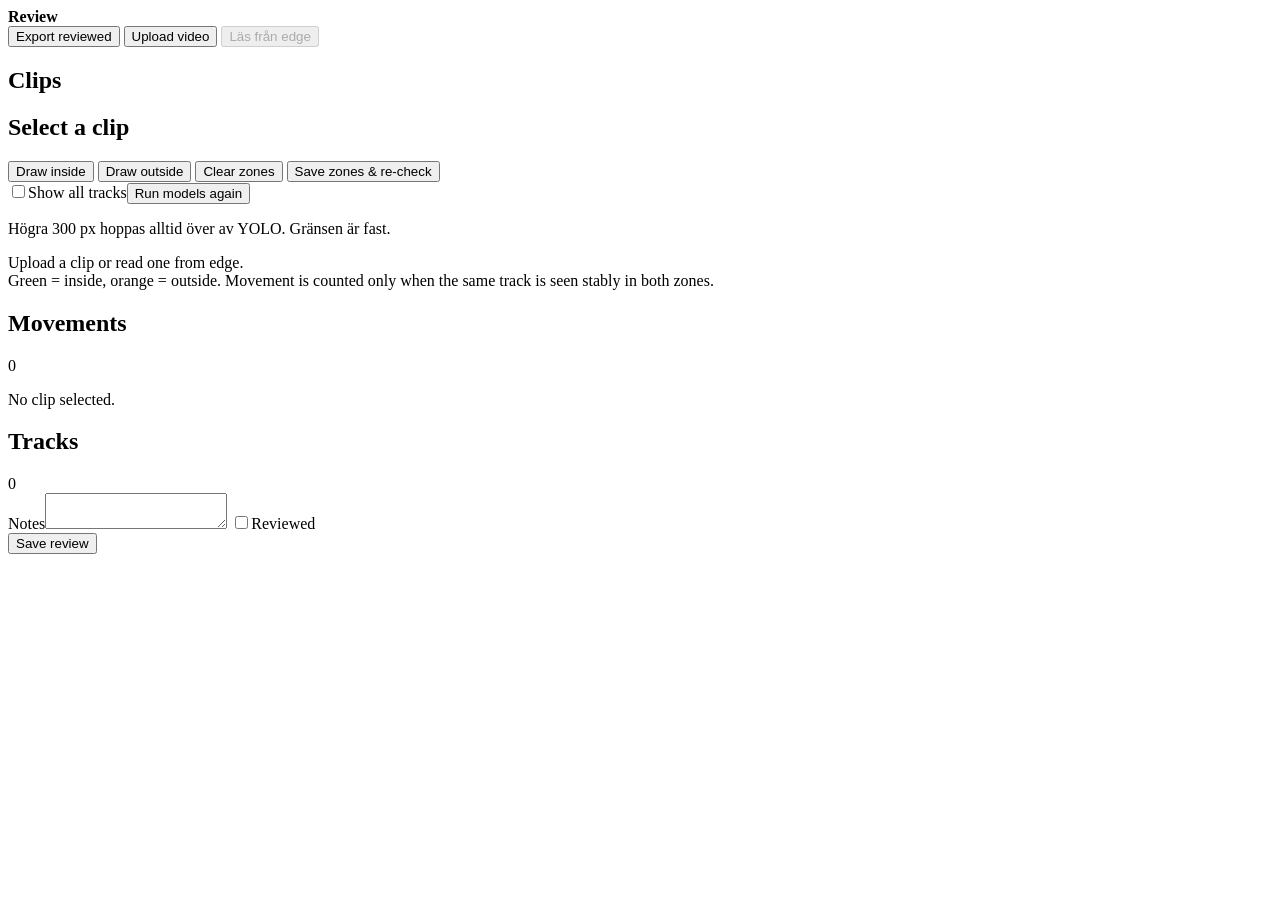
==== annotation_tool/static/index.html @ 580d0526 "ny push" ====
<!doctype html>
<html lang="en">
<head>
  <meta charset="utf-8">
  <meta name="viewport" content="width=device-width,initial-scale=1">
  <title>Review</title>
  <link rel="stylesheet" href="/static/style.css?v=7">
  <script src="/static/videos.js?v=6" defer></script>
</head>
<body>
  <!-- ---------------------------------------------------- -->
  <!-- UPLOAD OR READ A CLIP FROM EDGE                               -->
  <!-- ---------------------------------------------------- -->
  <header class="topbar">
    <div class="presence"><strong>Review</strong></div>
    <div class="header-actions">
      <button id="export-button" class="quiet">Export reviewed</button>
      <button id="upload-button">Upload video</button>
      <button id="edge-import-button" disabled>Läs från edge</button>
      <span id="user-badge" class="user-badge"></span>
    </div>
  </header>
  <main class="workspace">
    <!-- ---------------------------------------------------- -->
    <!-- CLIPS, NEWEST FIRST                                  -->
    <!-- ---------------------------------------------------- -->
    <aside class="queue-panel"><div class="panel-heading"><h2>Clips</h2></div><div id="video-list" class="image-list"></div></aside>
    <!-- ---------------------------------------------------- -->
    <!-- PLAYER WITH TRACK BOXES AND INSIDE/OUTSIDE ZONES     -->
    <!-- ---------------------------------------------------- -->
    <section class="editor-panel">
      <div class="editor-heading"><div><h2 id="video-title">Select a clip</h2><p id="video-meta"></p></div><span id="video-state" class="save-state"></span></div>
      <div id="video-warning" class="warning" hidden></div>
      <div class="toolbar">
        <div class="tool-group">
          <button id="zone-inside" class="tool" title="Drag a rectangle over the inside of the fridge">Draw inside</button>
          <button id="zone-outside" class="tool" title="Drag a rectangle over the area outside the fridge">Draw outside</button>
          <button id="zone-clear">Clear zones</button>
          <button id="zone-save" class="primary">Save zones &amp; re-check</button>
        </div>
        <div class="tool-group"><label class="empty-check"><input id="show-all" type="checkbox">Show all tracks</label><button id="rerun-button">Run models again</button></div>
      </div>
      <p id="ignored-area-info" class="ignored-area-note">Högra 300 px hoppas alltid över av YOLO. Gränsen är fast.</p>
      <div class="video-stage" id="video-stage">
        <div id="video-empty" class="empty-editor">Upload a clip or read one from edge.</div>
        <div id="video-frame" class="video-frame" hidden>
          <video id="player" controls playsinline muted></video>
          <canvas id="overlay" aria-label="Spår, zoner och fast undantaget område till höger"></canvas>
        </div>
      </div>
      <div class="editor-footer"><span class="muted">Green = inside, orange = outside. Movement is counted only when the same track is seen stably in both zones.</span></div>
    </section>
    <!-- ---------------------------------------------------- -->
    <!-- MOVEMENTS AND TRACK CORRECTIONS                      -->
    <!-- ---------------------------------------------------- -->
    <aside class="inspector">
      <div class="panel-heading"><h2>Movements</h2><span id="movement-count" class="count-pill">0</span></div>
      <div id="movement-list" class="movement-list"><p class="muted">No clip selected.</p></div>
      <div class="panel-heading"><h2>Tracks</h2><span id="track-count" class="count-pill">0</span></div>
      <div id="track-list" class="track-list"></div>
      <label class="field-label" for="notes">Notes</label><textarea id="notes" rows="2" maxlength="4000"></textarea>
      <label class="empty-check"><input id="reviewed" type="checkbox">Reviewed</label>
      <div class="review-actions"><button id="save-review" class="primary">Save review</button></div>
    </aside>
  </main>
  <div id="toast" class="toast" role="status" hidden></div>
  <dialog id="join-dialog"><form id="join-form"><label for="editor-name">Your name</label><input id="editor-name" required maxlength="40" autocomplete="given-name"><button class="primary" type="submit">Open</button></form></dialog>
  <dialog id="upload-dialog"><form id="upload-form"><h2>Upload a video</h2>
    <label for="upload-camera">Camera</label><select id="upload-camera"></select>
    <label for="upload-event">Door event ID (optional)</label><input id="upload-event" maxlength="120">
    <label for="upload-file">Video</label><input id="upload-file" type="file" accept="video/*,.h264,.mkv" required>
    <div class="dialog-actions"><button id="cancel-upload" type="button">Cancel</button><button class="primary" type="submit">Upload</button></div>
    <p id="upload-result" role="status"></p></form></dialog>
</body>
</html>
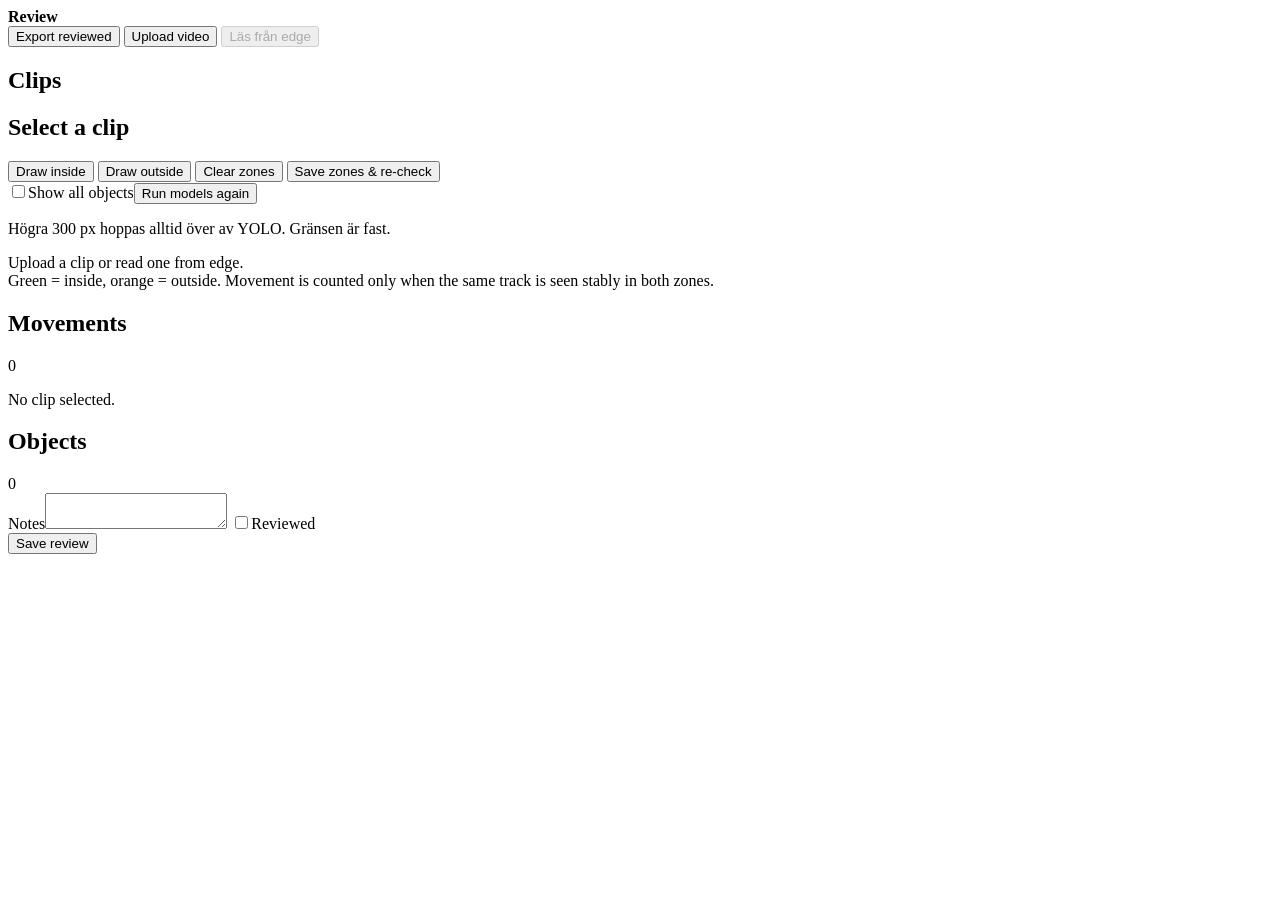
==== commit 166fcd69: "ny push" ====
--- a/annotation_tool/static/index.html
+++ b/annotation_tool/static/index.html
@@ -4,8 +4,8 @@
   <meta charset="utf-8">
   <meta name="viewport" content="width=device-width,initial-scale=1">
   <title>Review</title>
-  <link rel="stylesheet" href="/static/style.css?v=7">
-  <script src="/static/videos.js?v=6" defer></script>
+  <link rel="stylesheet" href="/static/style.css?v=8">
+  <script src="/static/videos.js?v=7" defer></script>
 </head>
 <body>
   <!-- ---------------------------------------------------- -->
@@ -38,7 +38,7 @@
           <button id="zone-clear">Clear zones</button>
           <button id="zone-save" class="primary">Save zones &amp; re-check</button>
         </div>
-        <div class="tool-group"><label class="empty-check"><input id="show-all" type="checkbox">Show all tracks</label><button id="rerun-button">Run models again</button></div>
+        <div class="tool-group"><label class="empty-check"><input id="show-all" type="checkbox">Show all objects</label><button id="rerun-button">Run models again</button></div>
       </div>
       <p id="ignored-area-info" class="ignored-area-note">Högra 300 px hoppas alltid över av YOLO. Gränsen är fast.</p>
       <div class="video-stage" id="video-stage">
@@ -56,7 +56,7 @@
     <aside class="inspector">
       <div class="panel-heading"><h2>Movements</h2><span id="movement-count" class="count-pill">0</span></div>
       <div id="movement-list" class="movement-list"><p class="muted">No clip selected.</p></div>
-      <div class="panel-heading"><h2>Tracks</h2><span id="track-count" class="count-pill">0</span></div>
+      <div class="panel-heading"><h2>Objects</h2><span id="track-count" class="count-pill">0</span></div>
       <div id="track-list" class="track-list"></div>
       <label class="field-label" for="notes">Notes</label><textarea id="notes" rows="2" maxlength="4000"></textarea>
       <label class="empty-check"><input id="reviewed" type="checkbox">Reviewed</label>
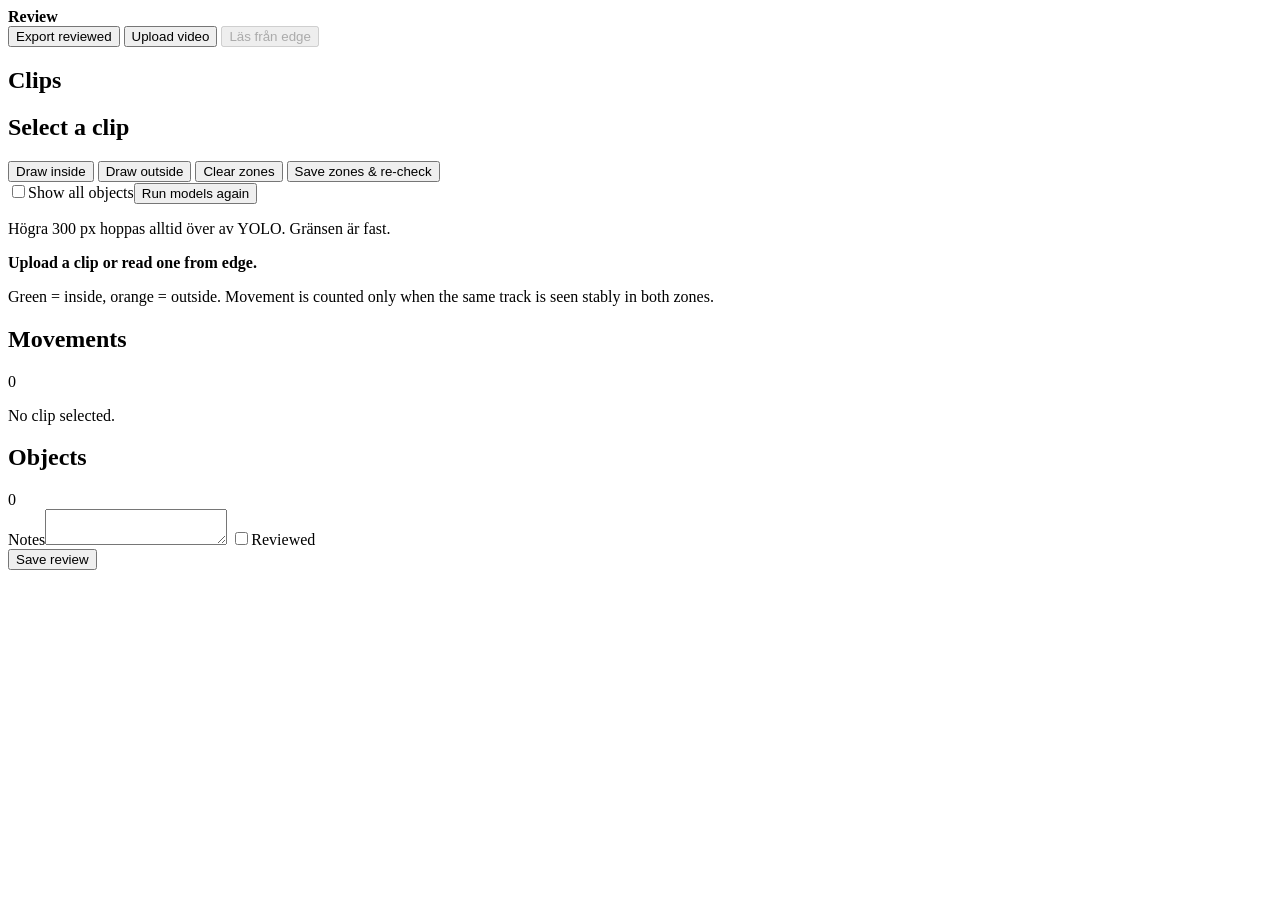
==== commit 37ff1f69: "ny push" ====
--- a/annotation_tool/static/index.html
+++ b/annotation_tool/static/index.html
@@ -4,8 +4,8 @@
   <meta charset="utf-8">
   <meta name="viewport" content="width=device-width,initial-scale=1">
   <title>Review</title>
-  <link rel="stylesheet" href="/static/style.css?v=8">
-  <script src="/static/videos.js?v=7" defer></script>
+  <link rel="stylesheet" href="/static/style.css?v=9">
+  <script src="/static/videos.js?v=8" defer></script>
 </head>
 <body>
   <!-- ---------------------------------------------------- -->
@@ -42,7 +42,11 @@
       </div>
       <p id="ignored-area-info" class="ignored-area-note">Högra 300 px hoppas alltid över av YOLO. Gränsen är fast.</p>
       <div class="video-stage" id="video-stage">
-        <div id="video-empty" class="empty-editor">Upload a clip or read one from edge.</div>
+        <div id="video-empty" class="empty-editor" role="status">
+          <strong id="processing-title">Upload a clip or read one from edge.</strong>
+          <p id="processing-detail"></p>
+          <progress id="processing-progress" max="100" hidden></progress>
+        </div>
         <div id="video-frame" class="video-frame" hidden>
           <video id="player" controls playsinline muted></video>
           <canvas id="overlay" aria-label="Spår, zoner och fast undantaget område till höger"></canvas>
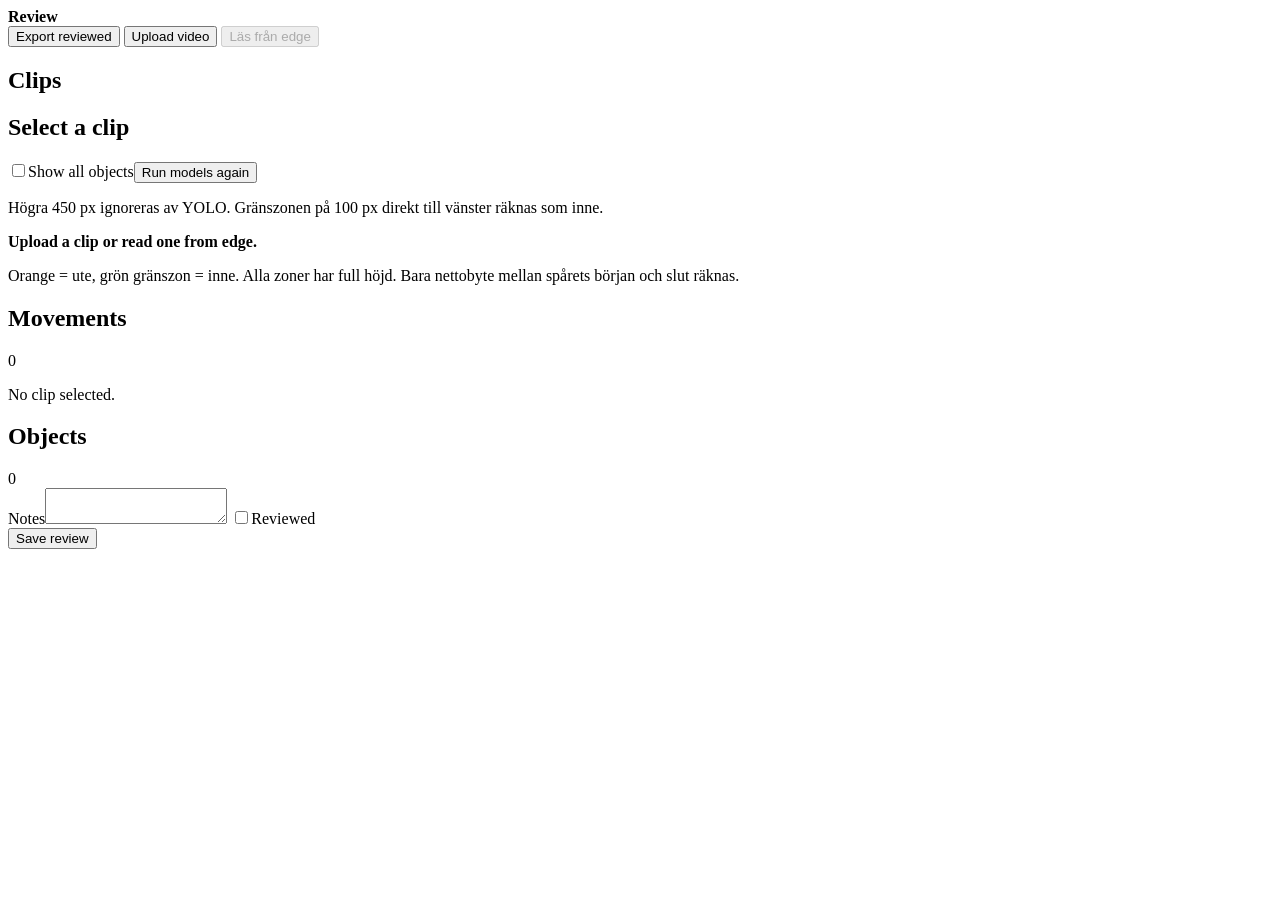
==== commit 3c159744: "ny push" ====
--- a/annotation_tool/static/index.html
+++ b/annotation_tool/static/index.html
@@ -32,15 +32,9 @@
       <div class="editor-heading"><div><h2 id="video-title">Select a clip</h2><p id="video-meta"></p></div><span id="video-state" class="save-state"></span></div>
       <div id="video-warning" class="warning" hidden></div>
       <div class="toolbar">
-        <div class="tool-group">
-          <button id="zone-inside" class="tool" title="Drag a rectangle over the inside of the fridge">Draw inside</button>
-          <button id="zone-outside" class="tool" title="Drag a rectangle over the area outside the fridge">Draw outside</button>
-          <button id="zone-clear">Clear zones</button>
-          <button id="zone-save" class="primary">Save zones &amp; re-check</button>
-        </div>
         <div class="tool-group"><label class="empty-check"><input id="show-all" type="checkbox">Show all objects</label><button id="rerun-button">Run models again</button></div>
       </div>
-      <p id="ignored-area-info" class="ignored-area-note">Högra 300 px hoppas alltid över av YOLO. Gränsen är fast.</p>
+      <p id="ignored-area-info" class="ignored-area-note">Högra 450 px ignoreras av YOLO. Gränszonen på 100 px direkt till vänster räknas som inne.</p>
       <div class="video-stage" id="video-stage">
         <div id="video-empty" class="empty-editor" role="status">
           <strong id="processing-title">Upload a clip or read one from edge.</strong>
@@ -52,7 +46,7 @@
           <canvas id="overlay" aria-label="Spår, zoner och fast undantaget område till höger"></canvas>
         </div>
       </div>
-      <div class="editor-footer"><span class="muted">Green = inside, orange = outside. Movement is counted only when the same track is seen stably in both zones.</span></div>
+      <div class="editor-footer"><span class="muted">Orange = ute, grön gränszon = inne. Alla zoner har full höjd. Bara nettobyte mellan spårets början och slut räknas.</span></div>
     </section>
     <!-- ---------------------------------------------------- -->
     <!-- MOVEMENTS AND TRACK CORRECTIONS                      -->
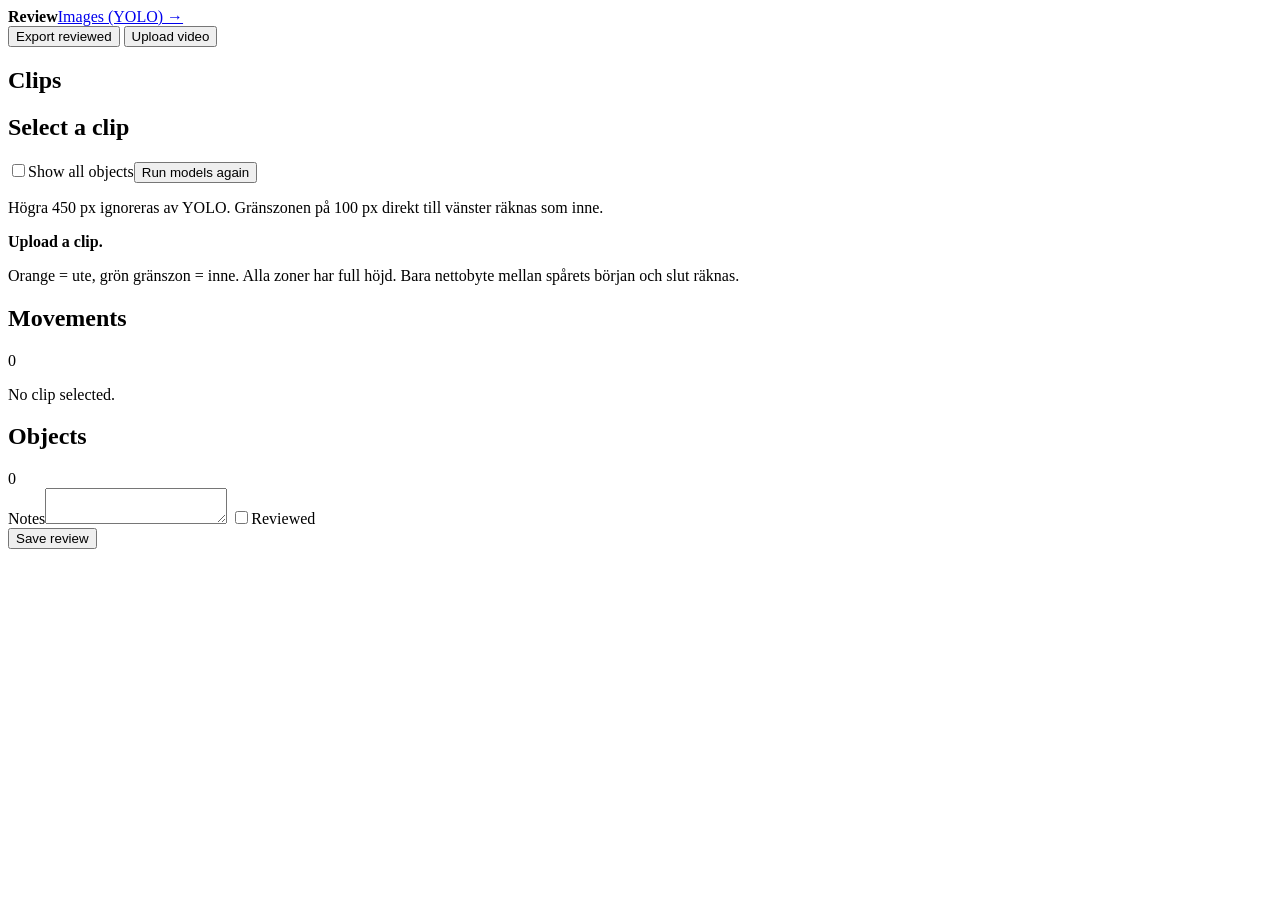
==== commit 4f046cb9: "Annotation tool: image annotation for YOLO data, remove edge import Acquisition photos are taken by " ====
--- a/annotation_tool/static/index.html
+++ b/annotation_tool/static/index.html
@@ -4,19 +4,18 @@
   <meta charset="utf-8">
   <meta name="viewport" content="width=device-width,initial-scale=1">
   <title>Review</title>
-  <link rel="stylesheet" href="/static/style.css?v=9">
-  <script src="/static/videos.js?v=8" defer></script>
+  <link rel="stylesheet" href="/static/style.css?v=11">
+  <script src="/static/videos.js?v=10" defer></script>
 </head>
 <body>
   <!-- ---------------------------------------------------- -->
-  <!-- UPLOAD OR READ A CLIP FROM EDGE                               -->
+  <!-- UPLOAD A CLIP                                       -->
   <!-- ---------------------------------------------------- -->
   <header class="topbar">
-    <div class="presence"><strong>Review</strong></div>
+    <div class="presence"><strong>Review</strong><a class="nav-link" href="/images">Images (YOLO) →</a></div>
     <div class="header-actions">
       <button id="export-button" class="quiet">Export reviewed</button>
       <button id="upload-button">Upload video</button>
-      <button id="edge-import-button" disabled>Läs från edge</button>
       <span id="user-badge" class="user-badge"></span>
     </div>
   </header>
@@ -37,7 +36,7 @@
       <p id="ignored-area-info" class="ignored-area-note">Högra 450 px ignoreras av YOLO. Gränszonen på 100 px direkt till vänster räknas som inne.</p>
       <div class="video-stage" id="video-stage">
         <div id="video-empty" class="empty-editor" role="status">
-          <strong id="processing-title">Upload a clip or read one from edge.</strong>
+          <strong id="processing-title">Upload a clip.</strong>
           <p id="processing-detail"></p>
           <progress id="processing-progress" max="100" hidden></progress>
         </div>
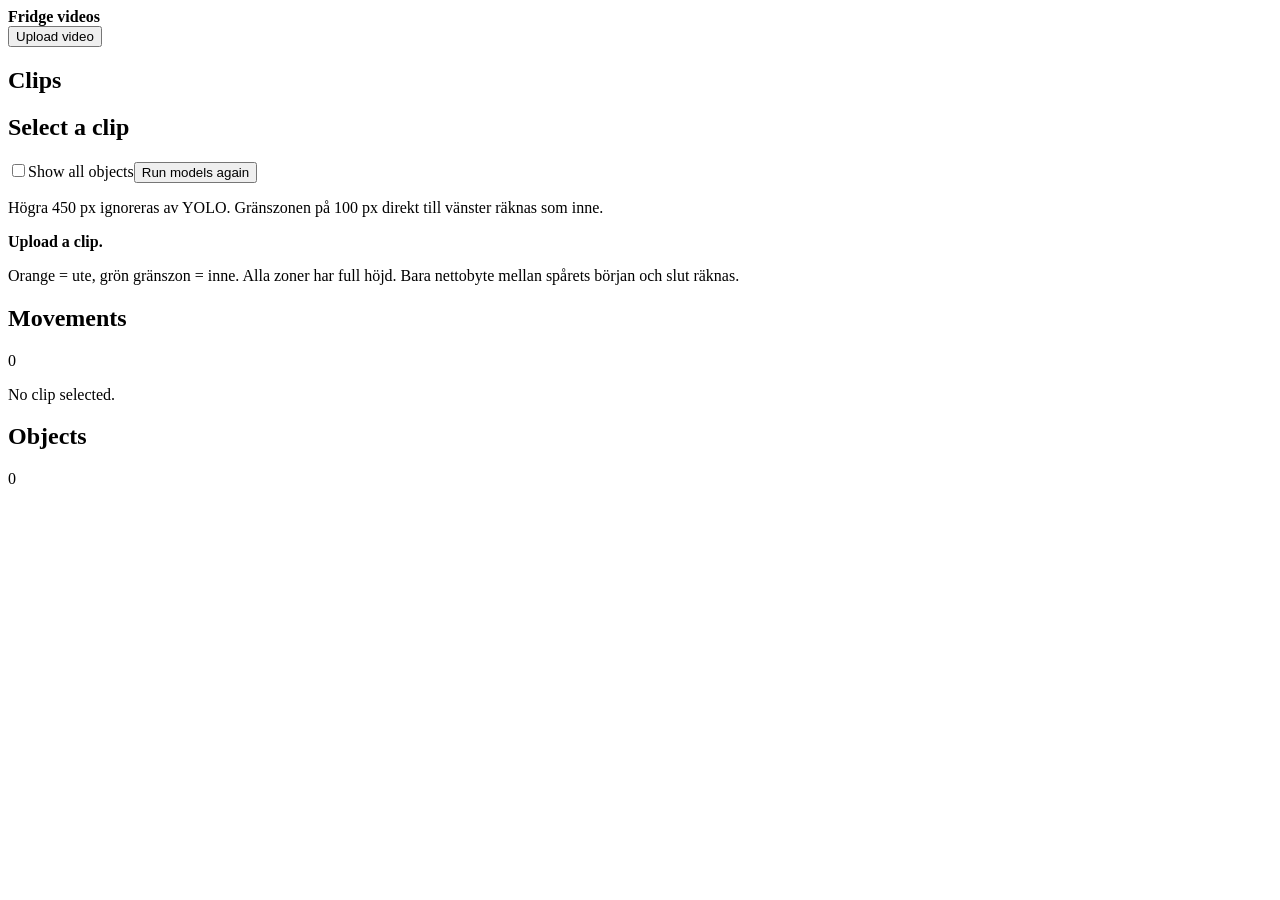
==== commit e797591e: "Annotation tool: page follows fridge mode, video viewer is read only Acquisition mode shows only YOL" ====
--- a/annotation_tool/static/index.html
+++ b/annotation_tool/static/index.html
@@ -3,18 +3,17 @@
 <head>
   <meta charset="utf-8">
   <meta name="viewport" content="width=device-width,initial-scale=1">
-  <title>Review</title>
-  <link rel="stylesheet" href="/static/style.css?v=11">
-  <script src="/static/videos.js?v=10" defer></script>
+  <title>Fridge videos</title>
+  <link rel="stylesheet" href="/static/style.css?v=12">
+  <script src="/static/videos.js?v=11" defer></script>
 </head>
 <body>
   <!-- ---------------------------------------------------- -->
   <!-- UPLOAD A CLIP                                       -->
   <!-- ---------------------------------------------------- -->
   <header class="topbar">
-    <div class="presence"><strong>Review</strong><a class="nav-link" href="/images">Images (YOLO) →</a></div>
+    <div class="presence"><strong>Fridge videos</strong><span id="mode-badge"></span></div>
     <div class="header-actions">
-      <button id="export-button" class="quiet">Export reviewed</button>
       <button id="upload-button">Upload video</button>
       <span id="user-badge" class="user-badge"></span>
     </div>
@@ -48,16 +47,13 @@
       <div class="editor-footer"><span class="muted">Orange = ute, grön gränszon = inne. Alla zoner har full höjd. Bara nettobyte mellan spårets början och slut räknas.</span></div>
     </section>
     <!-- ---------------------------------------------------- -->
-    <!-- MOVEMENTS AND TRACK CORRECTIONS                      -->
+    <!-- MOVEMENTS AND THE MODELS' OBJECTS (READ ONLY)        -->
     <!-- ---------------------------------------------------- -->
     <aside class="inspector">
       <div class="panel-heading"><h2>Movements</h2><span id="movement-count" class="count-pill">0</span></div>
       <div id="movement-list" class="movement-list"><p class="muted">No clip selected.</p></div>
       <div class="panel-heading"><h2>Objects</h2><span id="track-count" class="count-pill">0</span></div>
       <div id="track-list" class="track-list"></div>
-      <label class="field-label" for="notes">Notes</label><textarea id="notes" rows="2" maxlength="4000"></textarea>
-      <label class="empty-check"><input id="reviewed" type="checkbox">Reviewed</label>
-      <div class="review-actions"><button id="save-review" class="primary">Save review</button></div>
     </aside>
   </main>
   <div id="toast" class="toast" role="status" hidden></div>
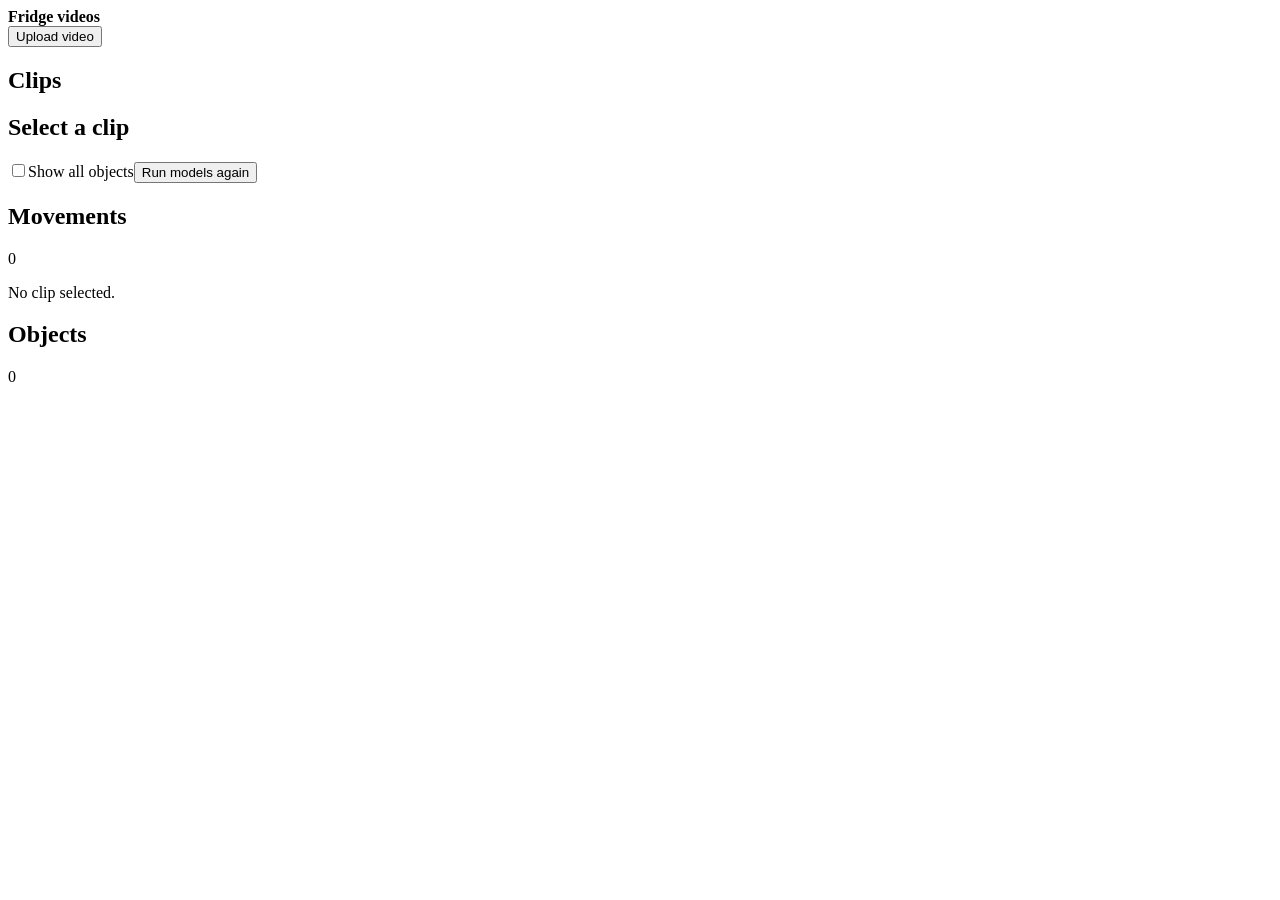
==== commit 6438269c: "Annotation tool: remove help texts Co-Authored-By: Claude Opus 5.5 <noreply@anthropic.com>" ====
--- a/annotation_tool/static/index.html
+++ b/annotation_tool/static/index.html
@@ -5,7 +5,7 @@
   <meta name="viewport" content="width=device-width,initial-scale=1">
   <title>Fridge videos</title>
   <link rel="stylesheet" href="/static/style.css?v=12">
-  <script src="/static/videos.js?v=11" defer></script>
+  <script src="/static/videos.js?v=12" defer></script>
 </head>
 <body>
   <!-- ---------------------------------------------------- -->
@@ -32,10 +32,9 @@
       <div class="toolbar">
         <div class="tool-group"><label class="empty-check"><input id="show-all" type="checkbox">Show all objects</label><button id="rerun-button">Run models again</button></div>
       </div>
-      <p id="ignored-area-info" class="ignored-area-note">Högra 450 px ignoreras av YOLO. Gränszonen på 100 px direkt till vänster räknas som inne.</p>
       <div class="video-stage" id="video-stage">
         <div id="video-empty" class="empty-editor" role="status">
-          <strong id="processing-title">Upload a clip.</strong>
+          <strong id="processing-title"></strong>
           <p id="processing-detail"></p>
           <progress id="processing-progress" max="100" hidden></progress>
         </div>
@@ -44,7 +43,6 @@
           <canvas id="overlay" aria-label="Spår, zoner och fast undantaget område till höger"></canvas>
         </div>
       </div>
-      <div class="editor-footer"><span class="muted">Orange = ute, grön gränszon = inne. Alla zoner har full höjd. Bara nettobyte mellan spårets början och slut räknas.</span></div>
     </section>
     <!-- ---------------------------------------------------- -->
     <!-- MOVEMENTS AND THE MODELS' OBJECTS (READ ONLY)        -->
